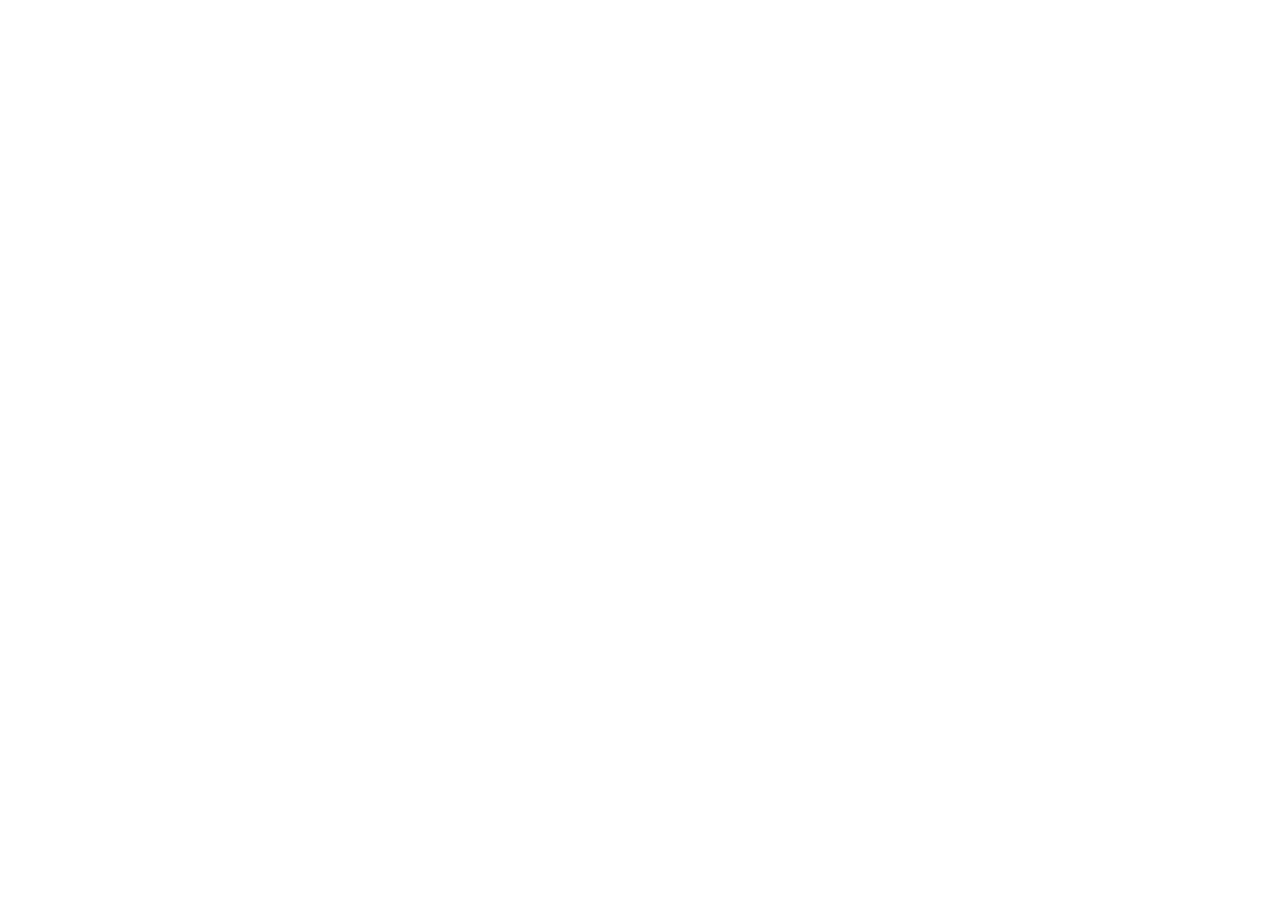
==== pages/index.html @ 89351c02 "commit" ====
<!DOCTYPE html>
<html lang="en">
<head>
    <meta charset="UTF-8">
    <meta name="viewport" content="width=device-width, initial-scale=1.0">
    <title>Home</title>
    <link rel="stylesheet" href="../src/style.css">
</head>
<body>
    
</body>
</html>
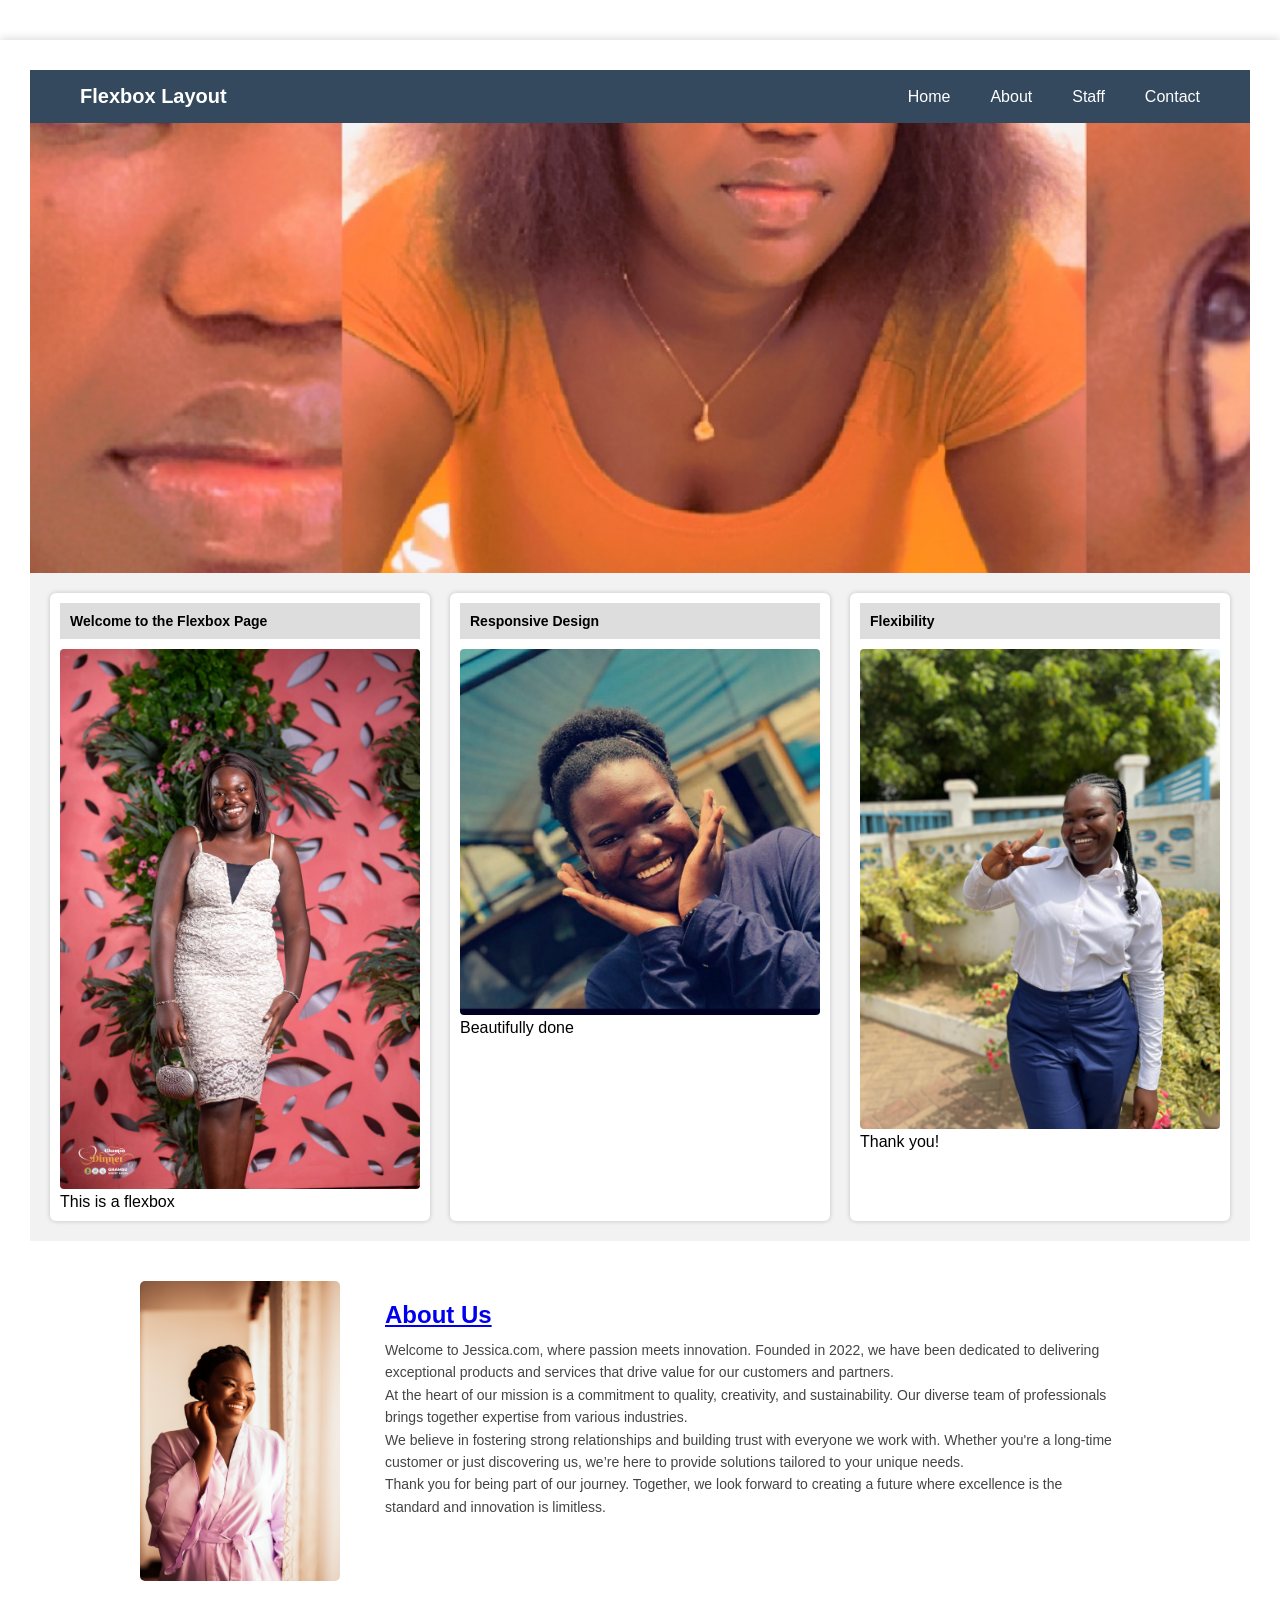
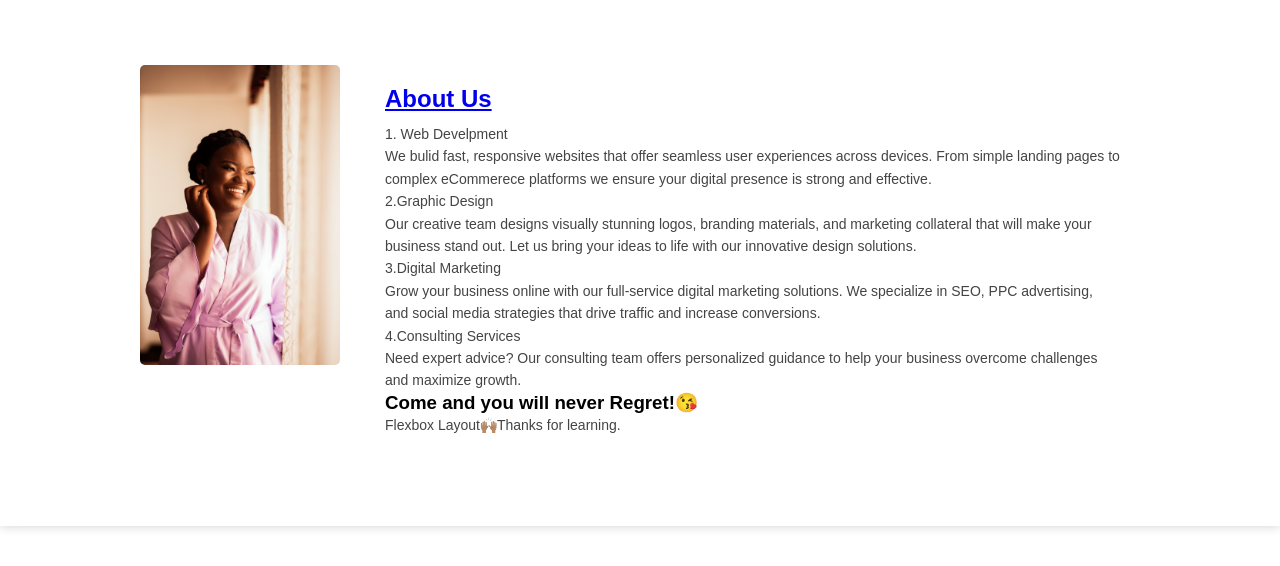
==== commit 38a71734: "still working on it" ====
--- a/pages/index.html
+++ b/pages/index.html
@@ -3,10 +3,139 @@
 <head>
     <meta charset="UTF-8">
     <meta name="viewport" content="width=device-width, initial-scale=1.0">
-    <title>Home</title>
-    <link rel="stylesheet" href="../src/style.css">
+    <title>Flexbox</title>
+    <link rel="stylesheet" href="/src/style.css">
 </head>
 <body>
+    <div class="body">
     
+<!-- Navigation -->
+<nav class="navbar">
+    <div class="logo">Flexbox Layout</div>
+
+<div class="nav-links">
+    <ul>
+        <li><a href="index.html">Home</a></li>
+        <li><a href="/pages/about.html">About</a></li>
+        <li><a href="/pages/staff.html">Staff</a></li>
+        <li><a href="/pages/contact.html">Contact</a></li>
+    </ul>
+</nav>
+</div>
+
+
+<!-- Hero Image -->
+<section class="hero">
+    <!-- <img src="/images/20240502_235617000_iOS.jpg" alt="Hero Image"> -->
+</section>
+
+
+<!-- Content Section -->
+<section class="container">
+
+    <div class="card">
+        <h3>Welcome to the Flexbox Page</h3>
+        <img src="/images/20240719_222848140_iOS.jpg">
+        <p>This is a flexbox</p>
+    </div>
+
+    <div class="card">
+        <h3>Responsive Design</h3>
+        <img src="/images/20240816_214827000_iOS.jpg">
+        <p>Beautifully done</p>
+    </div>
+
+    <div class="card">
+        <h3>Flexibility</h3>
+        <img src="/images/20241223_121926638_iOS.jpg">
+        <p>Thank you!</p>
+    </div>
+
+</section>
+
+<section class="about-section">
+
+    <div class="about-container">
+
+        <div class="about-image">
+            <img src="/images/IMG_0088-Edit.jpg" alt="About image">
+        </div>
+        <section id="about">
+
+        <div class="about-text">
+           
+            <h2><a href="/pages/about.html">About Us</a></h2>
+             
+            <p>
+                Welcome to Jessica.com, where passion meets innovation. Founded in 2022,
+                we have been dedicated to delivering exceptional products and
+                services that drive value for our customers and partners.
+            </p>
+
+            <p>
+                At the heart of our mission is a commitment to quality, creativity,
+                and sustainability. Our diverse team of professionals brings
+                together expertise from various industries.
+            </p>
+
+            <p>
+                We believe in fostering strong relationships and building trust
+                with everyone we work with. Whether you're a long-time customer
+                or just discovering us, we’re here to provide solutions tailored
+                to your unique needs.
+            </p>
+
+            <p>
+                Thank you for being part of our journey. Together, we look forward
+                to creating a future where excellence is the standard and
+                innovation is limitless.
+            </p>
+            </section>
+
+        </div>
+
+    </div>
+
+</section>
+
+<section class="staff-section">
+
+    <div class="staff-container">
+
+        <div class="staff-image">
+            <img src="/images/IMG_0088-Edit.jpg" alt="About image">
+        </div>
+        <section id="staff">
+
+        <div class="staff-text">
+           
+            <h2><a href="/pages/staff.html">About Us</a></h2>
+             
+            <p>
+                1. Web Develpment<br>We bulid fast, responsive websites that offer seamless user experiences across devices. From simple landing pages to complex eCommerece platforms we ensure your digital presence is strong and effective.
+            </p>
+
+            <p>
+             2.Graphic Design<br>Our creative team designs visually stunning logos, branding materials, and marketing collateral that will make your business stand out. Let us bring your ideas to life with our innovative design solutions.
+            </p>
+
+            <p>
+             3.Digital Marketing<br>Grow your business online with our full-service digital marketing solutions. We specialize in SEO, PPC advertising, and social media strategies that drive traffic and increase conversions.
+            </p>
+
+            <p>
+              4.Consulting Services<br>Need expert advice? Our consulting team offers personalized guidance to help your business overcome challenges and maximize growth.
+            </p>
+            <h1>Come and you will never Regret!😘</h1>
+            <p>Flexbox Layout🙌🏽Thanks for learning.</p>
+            </section>
+
+        </div>
+
+    </div>
+    
+
+</section>
+</div>
 </body>
 </html>
--- a/src/style.css
+++ b/src/style.css
@@ -0,0 +1,178 @@
+*{
+margin:0;
+padding:0;
+box-sizing:border-box;
+font-family:Arial, Helvetica, sans-serif;
+}
+
+
+/* NAVBAR */
+
+.navbar{
+display:flex;
+justify-content:space-between;
+align-items:center;
+background:#34495e;
+padding:15px 50px;
+color:white;
+}
+.nav-links ul{
+    display: flex;
+    justify-content: center;
+    list-style: none;
+    gap: 40px;
+}
+.logo{
+font-size:20px;
+font-weight:bold;
+}
+
+.nav-links{
+list-style:none;
+display:flex;
+gap:40px;
+align-content: center;
+}
+
+.nav-links a{
+color:white;
+text-decoration:none;
+font-size:16px;
+position: relative;
+padding-bottom: 5px;
+}
+
+
+/* HERO IMAGE */
+
+.hero img{
+width:100%;
+height:400px;
+object-fit:cover;
+}
+.hero{
+    height: 450px;
+    background-image:url("/images/20240502_235617000_iOS.jpg");
+    background-size:cover;
+    background-position:center;
+    background-repeat:no-repeat;
+}
+
+/* CONTENT CARDS */
+
+.container{
+display:flex;
+gap:20px;
+padding:20px;
+background:#f2f2f2;
+}
+
+.card{
+background:white;
+border-radius:6px;
+padding:10px;
+flex:1;
+box-shadow:0 0 5px rgba(0,0,0,0.2);
+}
+
+.card h3{
+background:#ddd;
+padding:10px;
+font-size:14px;
+margin-bottom:10px;
+}
+
+.card img{
+width:100%;
+border-radius:4px;
+}
+/* Section */
+.about-section{
+    padding:40px;
+}
+
+/* Container */
+.about-container{
+    display:flex;
+    align-items:flex-start;
+    gap:25px;
+    max-width:1000px;
+    margin:auto;
+}
+
+/* Image */
+.about-image img{
+    width:200px;
+    border-radius:5px;
+}
+
+/* Text area */
+.about-text{
+    background:white;
+    padding:20px;
+    border-radius:5px;
+}
+
+/* Heading */
+.about-text h2{
+    color:#5a2c82;
+    margin-bottom:10px;
+}
+
+/* Paragraphs */
+.about-text p{
+    font-size:14px;
+    line-height:1.6;
+    color:#444;
+}
+
+/* Section */
+.staff-section{
+    padding:40px;
+}
+
+/* Container */
+.staff-container{
+    display:flex;
+    align-items:flex-start;
+    gap:25px;
+    max-width:1000px;
+    margin:auto;
+}
+
+/* Image */
+.staff-image img{
+    width:200px;
+    border-radius:5px;
+}
+
+/* Text area */
+.staff-text{
+    background:white;
+    padding:20px;
+    border-radius:5px;
+}
+
+/* Heading */
+.staff-text h2{
+    color:#5a2c82;
+    margin-bottom:10px;
+}
+
+/* Paragraphs */
+.staff-text p{
+    font-size:14px;
+    line-height:1.6;
+    color:#444;
+}
+body{
+    background-color: white;
+    max-width: 1440px;
+    margin: 40px auto;
+    padding: 30px;
+    box-shadow: 0 0 10px rgba(30, 24, 24, 0.2);
+}
+
+.body{
+   background-color: rgb(197, 114, 12);
+}
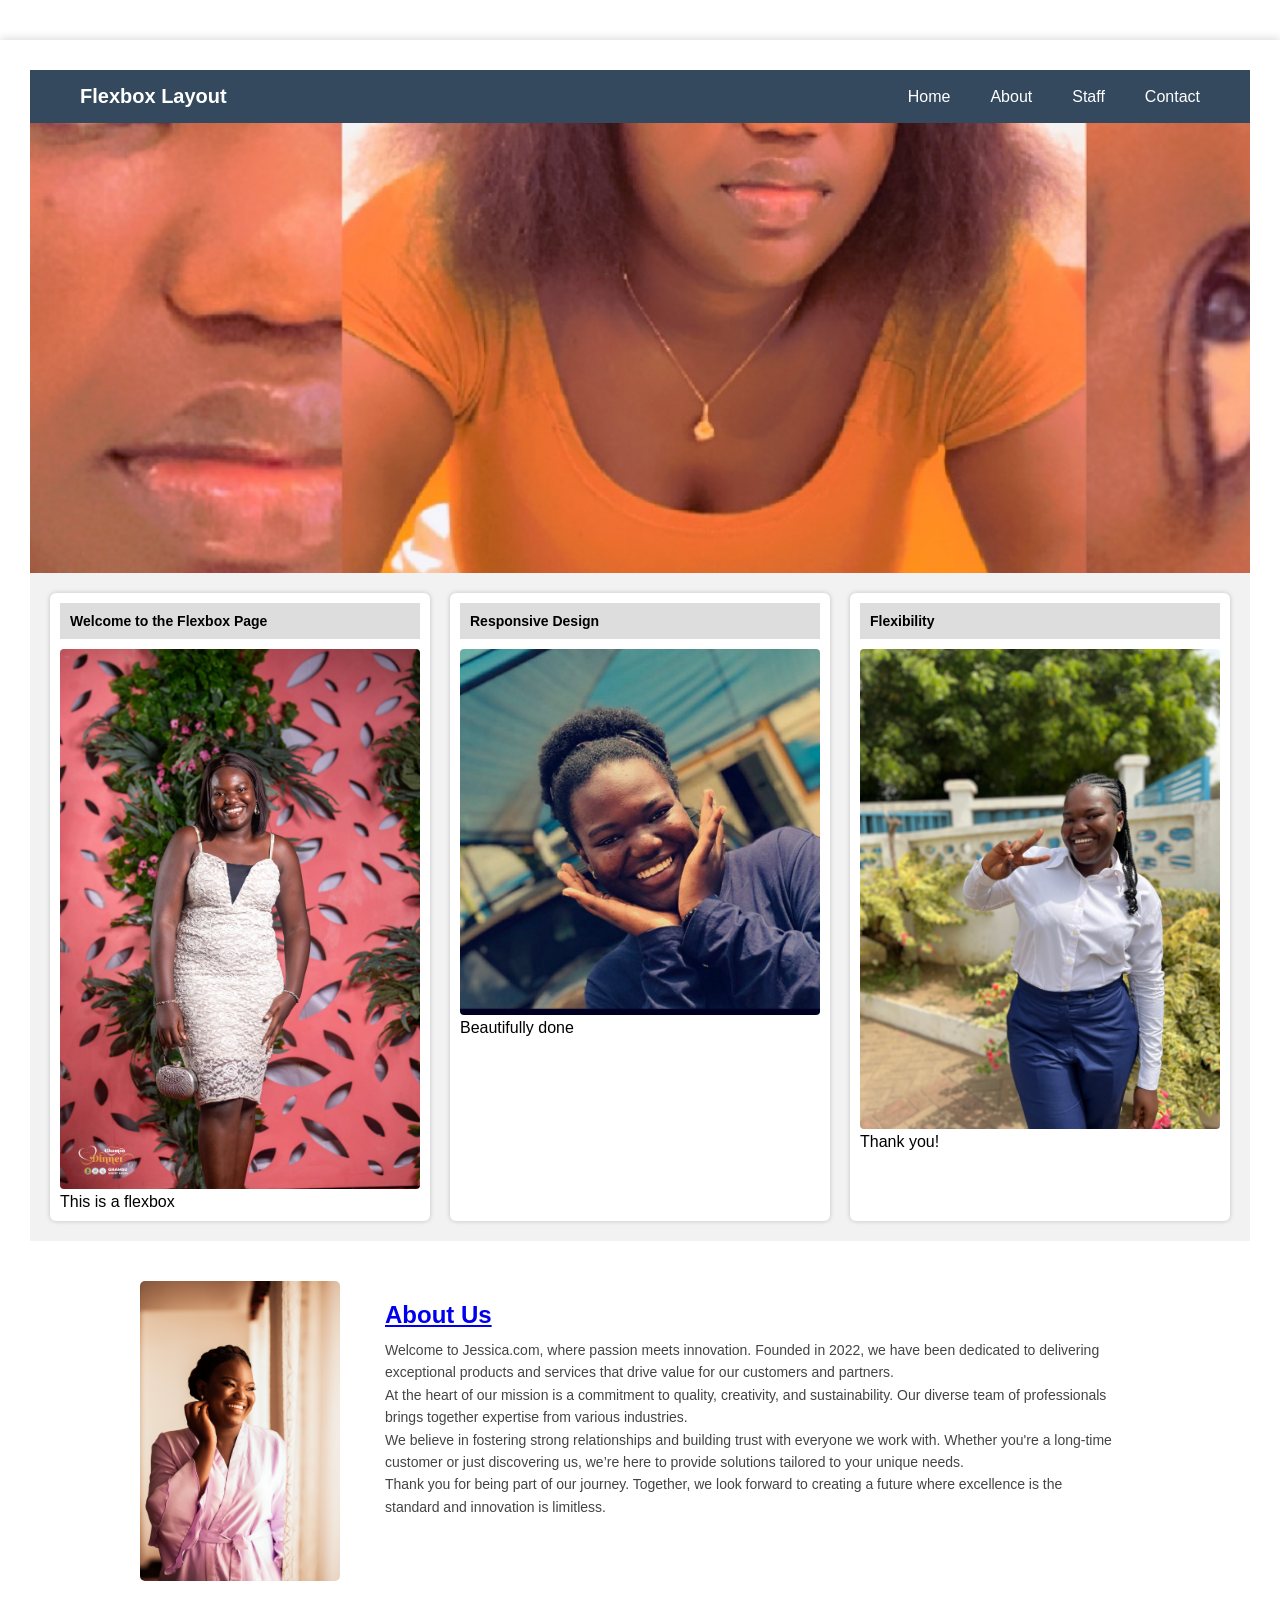
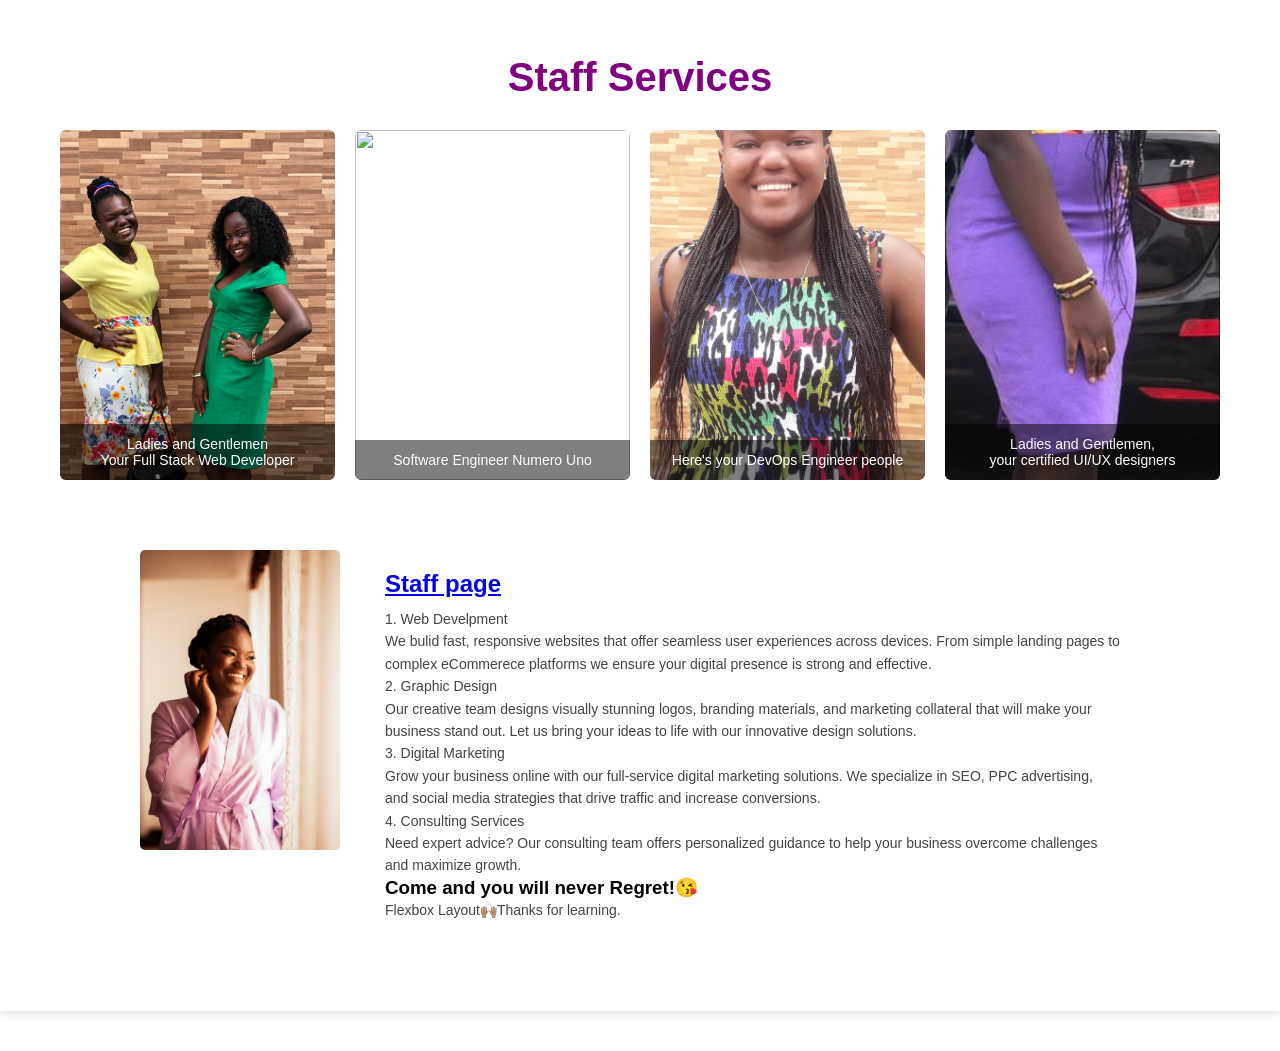
==== commit 277003f9: "Still making changes" ====
--- a/pages/index.html
+++ b/pages/index.html
@@ -6,136 +6,136 @@
     <title>Flexbox</title>
     <link rel="stylesheet" href="/src/style.css">
 </head>
+
 <body>
     <div class="body">
-    
-<!-- Navigation -->
-<nav class="navbar">
-    <div class="logo">Flexbox Layout</div>
+         <!-- Navigation -->
+          <nav class="navbar">
+            <div class="logo">Flexbox Layout</div>
+            <div class="nav-links">
+                <ul>
+                    <li><a href="index.html">Home</a></li>
+                    <li><a href="/pages/about.html">About</a></li>
+                    <li><a href="/pages/staff.html">Staff</a></li>
+                    <li><a href="/pages/contact.html">Contact</a></li>
+                </ul>
+            </div>
+        </nav>
 
-<div class="nav-links">
-    <ul>
-        <li><a href="index.html">Home</a></li>
-        <li><a href="/pages/about.html">About</a></li>
-        <li><a href="/pages/staff.html">Staff</a></li>
-        <li><a href="/pages/contact.html">Contact</a></li>
-    </ul>
-</nav>
-</div>
-
-
-<!-- Hero Image -->
-<section class="hero">
-    <!-- <img src="/images/20240502_235617000_iOS.jpg" alt="Hero Image"> -->
-</section>
-
-
-<!-- Content Section -->
-<section class="container">
-
-    <div class="card">
-        <h3>Welcome to the Flexbox Page</h3>
-        <img src="/images/20240719_222848140_iOS.jpg">
-        <p>This is a flexbox</p>
-    </div>
-
-    <div class="card">
-        <h3>Responsive Design</h3>
-        <img src="/images/20240816_214827000_iOS.jpg">
-        <p>Beautifully done</p>
-    </div>
-
-    <div class="card">
-        <h3>Flexibility</h3>
-        <img src="/images/20241223_121926638_iOS.jpg">
-        <p>Thank you!</p>
-    </div>
-
-</section>
-
-<section class="about-section">
-
-    <div class="about-container">
-
-        <div class="about-image">
-            <img src="/images/IMG_0088-Edit.jpg" alt="About image">
-        </div>
-        <section id="about">
-
-        <div class="about-text">
-           
-            <h2><a href="/pages/about.html">About Us</a></h2>
-             
-            <p>
-                Welcome to Jessica.com, where passion meets innovation. Founded in 2022,
-                we have been dedicated to delivering exceptional products and
-                services that drive value for our customers and partners.
-            </p>
-
-            <p>
-                At the heart of our mission is a commitment to quality, creativity,
-                and sustainability. Our diverse team of professionals brings
-                together expertise from various industries.
-            </p>
-
-            <p>
-                We believe in fostering strong relationships and building trust
-                with everyone we work with. Whether you're a long-time customer
-                or just discovering us, we’re here to provide solutions tailored
-                to your unique needs.
-            </p>
-
-            <p>
-                Thank you for being part of our journey. Together, we look forward
-                to creating a future where excellence is the standard and
-                innovation is limitless.
-            </p>
+        <!-- Hero Image -->
+         <section class="hero">
+            <!-- <img src="/images/20240502_235617000_iOS.jpg" alt="Hero Image"> -->
+            </section>
+            
+            <!-- Content Section -->
+             <section class="container">
+                <div class="card">
+                    <h3>Welcome to the Flexbox Page</h3>
+                    <img src="/images/20240719_222848140_iOS.jpg">
+                    <p>This is a flexbox</p>
+                </div>
+                
+                <div class="card">
+                    <h3>Responsive Design</h3>
+                    <img src="/images/20240816_214827000_iOS.jpg">
+                    <p>Beautifully done</p>
+                </div>
+                
+                <div class="card">
+                    <h3>Flexibility</h3>
+                    <img src="/images/20241223_121926638_iOS.jpg">
+                    <p>Thank you!</p>
+                </div>
+            
             </section>
 
-        </div>
-
-    </div>
-
-</section>
-
-<section class="staff-section">
-
-    <div class="staff-container">
-
-        <div class="staff-image">
-            <img src="/images/IMG_0088-Edit.jpg" alt="About image">
-        </div>
-        <section id="staff">
-
-        <div class="staff-text">
-           
-            <h2><a href="/pages/staff.html">About Us</a></h2>
-             
-            <p>
-                1. Web Develpment<br>We bulid fast, responsive websites that offer seamless user experiences across devices. From simple landing pages to complex eCommerece platforms we ensure your digital presence is strong and effective.
-            </p>
-
-            <p>
-             2.Graphic Design<br>Our creative team designs visually stunning logos, branding materials, and marketing collateral that will make your business stand out. Let us bring your ideas to life with our innovative design solutions.
-            </p>
-
-            <p>
-             3.Digital Marketing<br>Grow your business online with our full-service digital marketing solutions. We specialize in SEO, PPC advertising, and social media strategies that drive traffic and increase conversions.
-            </p>
-
-            <p>
-              4.Consulting Services<br>Need expert advice? Our consulting team offers personalized guidance to help your business overcome challenges and maximize growth.
-            </p>
-            <h1>Come and you will never Regret!😘</h1>
-            <p>Flexbox Layout🙌🏽Thanks for learning.</p>
+            <section class="about-section">
+                <div class="about-container">
+                    <div class="about-image">
+                        <img src="/images/IMG_0088-Edit.jpg" alt="About image">
+                    </div>
+                    
+                    <section id="about">
+                        <div class="about-text">
+                            <h2><a href="/pages/about.html">About Us</a></h2>
+                            <p>Welcome to Jessica.com, where passion meets innovation. Founded in 2022,
+                                we have been dedicated to delivering exceptional products and
+                                services that drive value for our customers and partners.
+                            </p>
+                            
+                            <p>At the heart of our mission is a commitment to quality, creativity,
+                                and sustainability. Our diverse team of professionals brings
+                                together expertise from various industries.
+                            </p>
+                            
+                            <p>We believe in fostering strong relationships and building trust
+                                with everyone we work with. Whether you're a long-time customer
+                                or just discovering us, we’re here to provide solutions tailored to your unique needs.
+                            </p>
+                            
+                            <p>Thank you for being part of our journey. Together, we look forward
+                                to creating a future where excellence is the standard and
+                                innovation is limitless.
+                            </p>
+                        </section>
+                    </div>
+                </div>
+            
             </section>
 
-        </div>
+            <section class="staff-section1">
+                <h1 class="title">Staff Services</h1>
+                <div class="staff-container1">
+                    <div class="staff-card1">
+                        <img src="/images/IMG-20201011-WA0030.jpg" alt="">
+                        <div class="staff-text1">
+                            <p>Ladies and Gentlemen <br>Your Full Stack Web Developer</p>
+                        </div>
+                    </div>
+                    
+                    <div class="staff-card1">
+                        <img src="/images/20201122_103529.jpg" alt="">
+                        <div class="staff-text1">
+                            <p>Software Engineer Numero Uno</p>
+                        </div>
+                    </div>
+                    
+                    <div class="staff-card1">
+                        <img src="/images/20210429_122122.jpg" alt="">
+                        <div class="staff-text1">
+                            <p>Here's your DevOps Engineer people</p>
+                        </div>
+                    </div>
+                    
+                    <div class="staff-card1">
+                        <img src="/images/20210510_155742.jpg" alt="">
+                        <div class="staff-text1">
+                            <p>Ladies and Gentlemen,<br>your certified UI/UX designers</p>
+                        </div>
+                    </div>
+                </div>
+            </section>
+            
+            <section class="staff-section">
+                <div class="staff-container">
+                    <div class="staff-image">
+                        <img src="/images/IMG_0088-Edit.jpg" alt="About image">
+                    </div>                    
+                    <section id="staff">
+                        <div class="staff-text">
+                            <h2><a href="/pages/staff.html">Staff page</a></h2>
+                            <p>1. Web Develpment<br>We bulid fast, responsive websites that offer seamless user experiences across devices. From simple landing pages to complex eCommerece platforms we ensure your digital presence is strong and effective.</p>
 
-    </div>
-    
+                            <p>2. Graphic Design<br>Our creative team designs visually stunning logos, branding materials, and marketing collateral that will make your business stand out. Let us bring your ideas to life with our innovative design solutions.</p>
 
-</section>
-</div>
-</body>
-</html>+                            <p>3. Digital Marketing<br>Grow your business online with our full-service digital marketing solutions. We specialize in SEO, PPC advertising, and social media strategies that drive traffic and increase conversions.</p>
+
+                            <p>4. Consulting Services<br>Need expert advice? Our consulting team offers personalized guidance to help your business overcome challenges and maximize growth.</p>
+
+                            <h1>Come and you will never Regret!😘</h1>
+                            <p>Flexbox Layout🙌🏽Thanks for learning.</p>
+                        </div>
+                    </div>
+                </section>
+            </div>
+        </body></html>
--- a/src/style.css
+++ b/src/style.css
@@ -173,6 +173,49 @@
     box-shadow: 0 0 10px rgba(30, 24, 24, 0.2);
 }
 
-.body{
-   background-color: rgb(197, 114, 12);
+.staff-section1{
+text-align:center;
+padding:30px;
+}
+
+.title{
+color:purple;
+font-size:40px;
+margin-bottom:30px;
+}
+
+/* container for cards */
+.staff-container1{
+display:grid;
+grid-template-columns:repeat(4,1fr);
+gap:20px;
+max-width:1200px;
+margin:auto;
+}
+
+/* card */
+.staff-card1{
+position:relative;
+overflow:hidden;
+border-radius:6px;
+}
+
+/* image */
+.staff-card1 img{
+width:100%;
+height:350px;
+object-fit:cover;
+display:block;
+}
+
+/* text overlay */
+.staff-text1{
+position:absolute;
+bottom:0;
+left:0;
+right:0;
+color:white;
+background:rgba(0,0,0,0.5);
+padding:12px;
+font-size:14px;
 }
